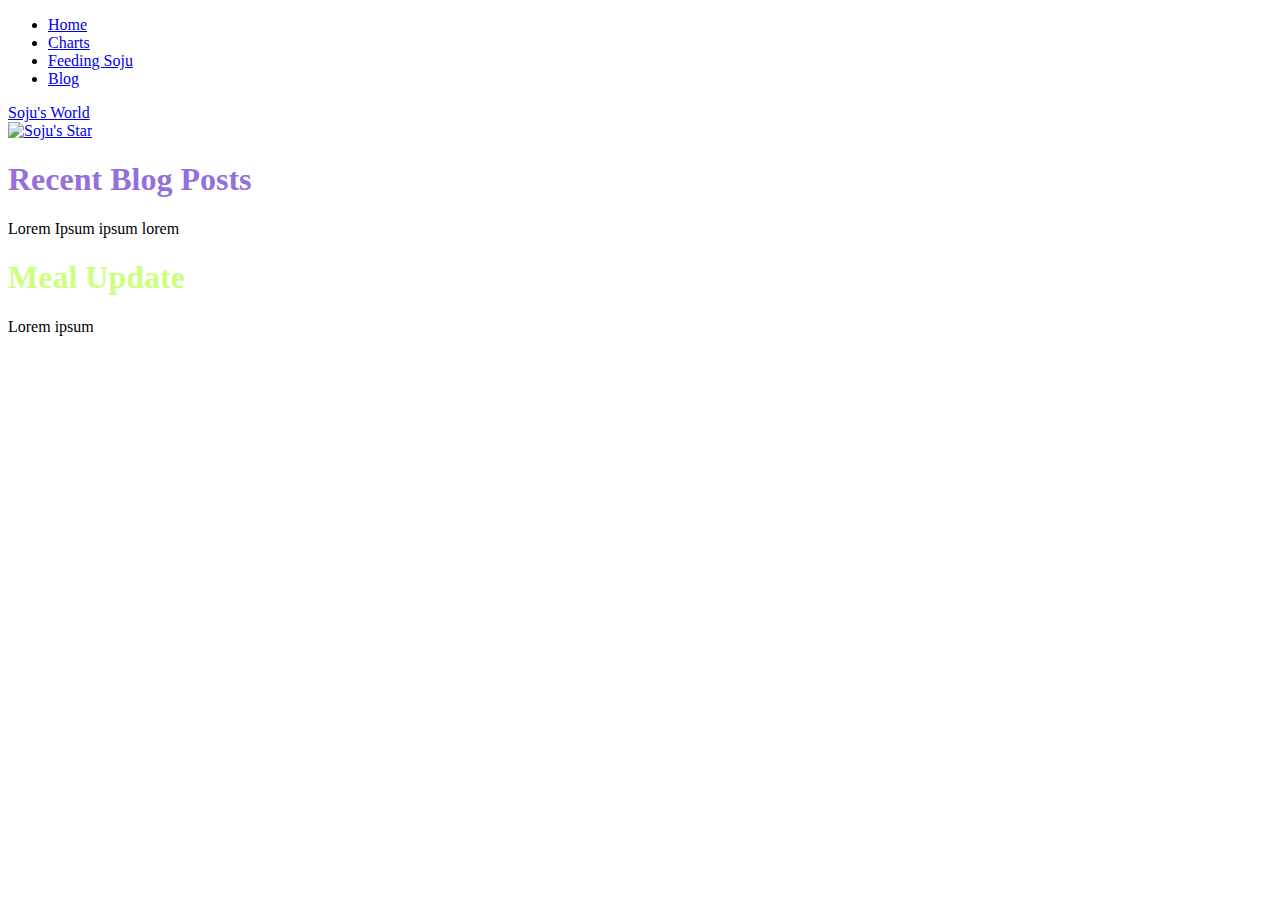
==== index.html @ e142f4d9 "moved index file" ====
<!DOCTYPE html>
<html>
<head>
  <title>Soju's World</title>
  <meta name="viewport" content="width=device-width,initial-scale=1" >
  <link href="style.css" rel="stylesheet">
  <link rel="stylesheet" href="https://fonts.googleapis.com/css?family=Merriweather|Open+Sans">
</head>
<body>

<div class="top-content">
  <ul>
    <li id="active"><a href="index.html">Home</a></li>
    <li><a href="charts.html">Charts</a></li>
    <li><a href="feeding.html">Feeding Soju</a></li>
    <li><a href="blog.html">Blog</a></li>
  </ul>

<div class="flex-header">
  <header><a href="index.html">Soju's World</a></header>
<div class="star">
  <a href="sojus-star.html" title="You found Soju's Star!"><img src="https://www.freeiconspng.com/uploads/description-mario-star-15.png" width="25" alt="Soju's Star"/></a>
</div>
</div>
</div>

<div class="blog-container">
<h1 style="color:#9370DB">Recent Blog Posts</h1>
  <div class="blog-background">
  <p>Lorem Ipsum ipsum lorem</p>
</div>
</div>

<div class="meal-update">
  <h1 style="color:#ccff80" text-align="center">Meal Update</h1>
      <p>Lorem ipsum</p>
</div>

<br>
<br>

  <script src="script.js"></script>
</body>
</html>
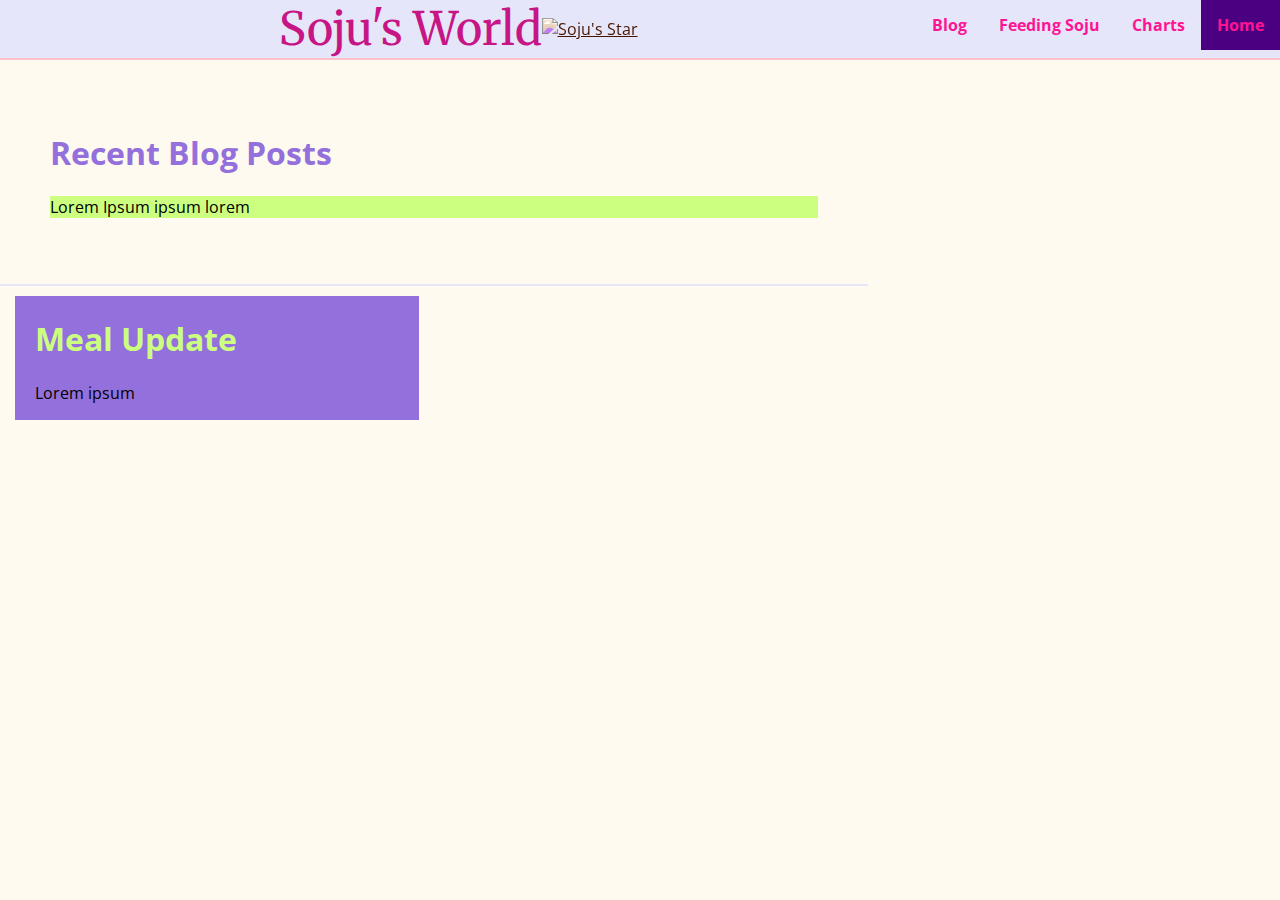
==== commit c0148d5c: "linked html to css" ====
--- a/index.html
+++ b/index.html
@@ -3,7 +3,7 @@
 <head>
   <title>Soju's World</title>
   <meta name="viewport" content="width=device-width,initial-scale=1" >
-  <link href="style.css" rel="stylesheet">
+  <link href="main-style.css" rel="stylesheet">
   <link rel="stylesheet" href="https://fonts.googleapis.com/css?family=Merriweather|Open+Sans">
 </head>
 <body>
--- a/main-style.css
+++ b/main-style.css
@@ -0,0 +1,113 @@
+body {
+  background: FloralWhite;
+  color: black;
+  padding: 0px;
+  margin: 0px;
+  font-family: "Open Sans", sans-serif;
+  height: 100%
+}
+
+ ul {
+  list-style-type: none;
+  margin: 0;
+  padding: 0;
+}
+
+li {
+  float: right;
+}
+
+li a {
+  display: block;
+  color: DeepPink;
+  text-align: center;
+  padding: 14px 16px;
+  text-decoration: none;
+  font-weight: bold;
+  font-family: "Open Sans", sans-serif;
+  font-size: 16px;
+}
+
+li a:hover {
+  background-color: #ccff80;
+  color: black;
+}
+
+header a{
+  font-family: Merriweather, serif;
+  font-size: 46px;
+  color: MediumVioletRed;
+  text-decoration: none;
+
+}
+.flex-header {
+  display: flex;
+  justify-content: center;
+  align-items: center;
+  flex-shrink: 0;
+}
+.top-content {
+  border-bottom-style: solid;
+  border-width: 2px;
+  border-color: pink;
+  background-color: lavender;
+  margin: 0;
+  padding: 0;
+  width: 100%;
+}
+.star {
+  filter: hue-rotate(170deg);
+}
+.blog-container {
+  float: left;
+  width: 60%;
+  border-bottom-style: solid;
+  border-width: 2px;
+  border-color: lavender;
+  padding: 50px;
+  height: 30%;
+}
+
+h1.blog-container {
+  font-family: "Open Sans", serif;
+  font-size: 15px;
+  font-weight: 100;
+  color: #9370DB;
+  padding: 10px;
+}
+
+#active {
+  background-color: indigo;
+}
+
+.blog-background {
+  background-color: #ccff80;
+}
+
+.meal-update {
+  background-color: MediumPurple;
+  float: left;
+  width: 30%;
+  height: 100%;
+  padding-left: 20px;
+  margin: 10px;
+  margin-left: 15px;
+}
+
+.meal-update.h1 {
+  text-align: center;
+}
+
+@media screen and (max-width: 800px) {
+  .blog-container {
+    width: 100%;
+  }
+  .meal-update {
+    width: 100%;
+    padding-left: 43px;
+    margin-left: 20px;
+  }
+  .pic-week {
+    width: 100%;
+  }
+}
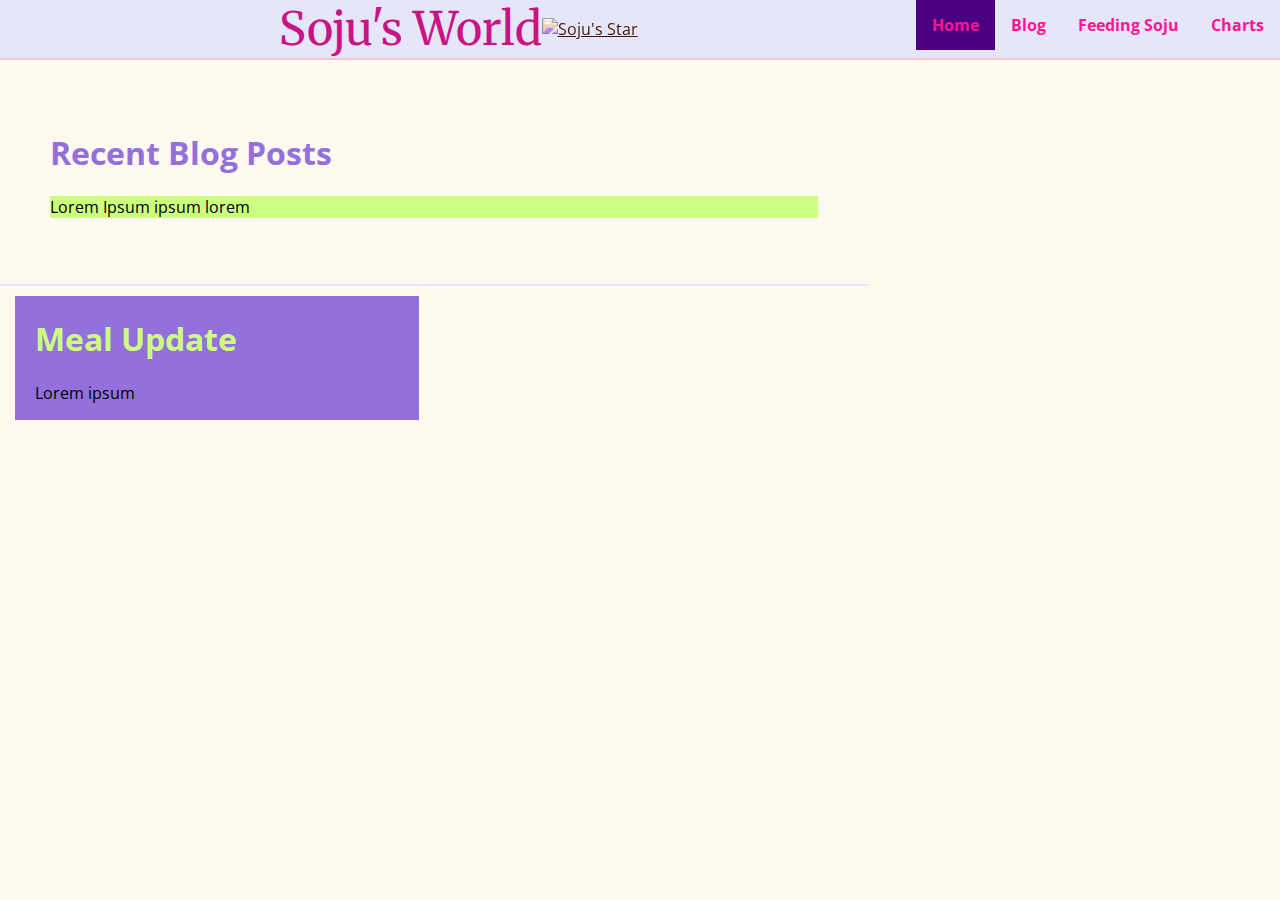
==== commit 8ac509e6: "Updated navigation button order" ====
--- a/index.html
+++ b/index.html
@@ -10,10 +10,10 @@
 
 <div class="top-content">
   <ul>
-    <li id="active"><a href="index.html">Home</a></li>
     <li><a href="charts.html">Charts</a></li>
     <li><a href="feeding.html">Feeding Soju</a></li>
     <li><a href="blog.html">Blog</a></li>
+    <li id="active"><a href="index.html">Home</a></li>
   </ul>
 
 <div class="flex-header">
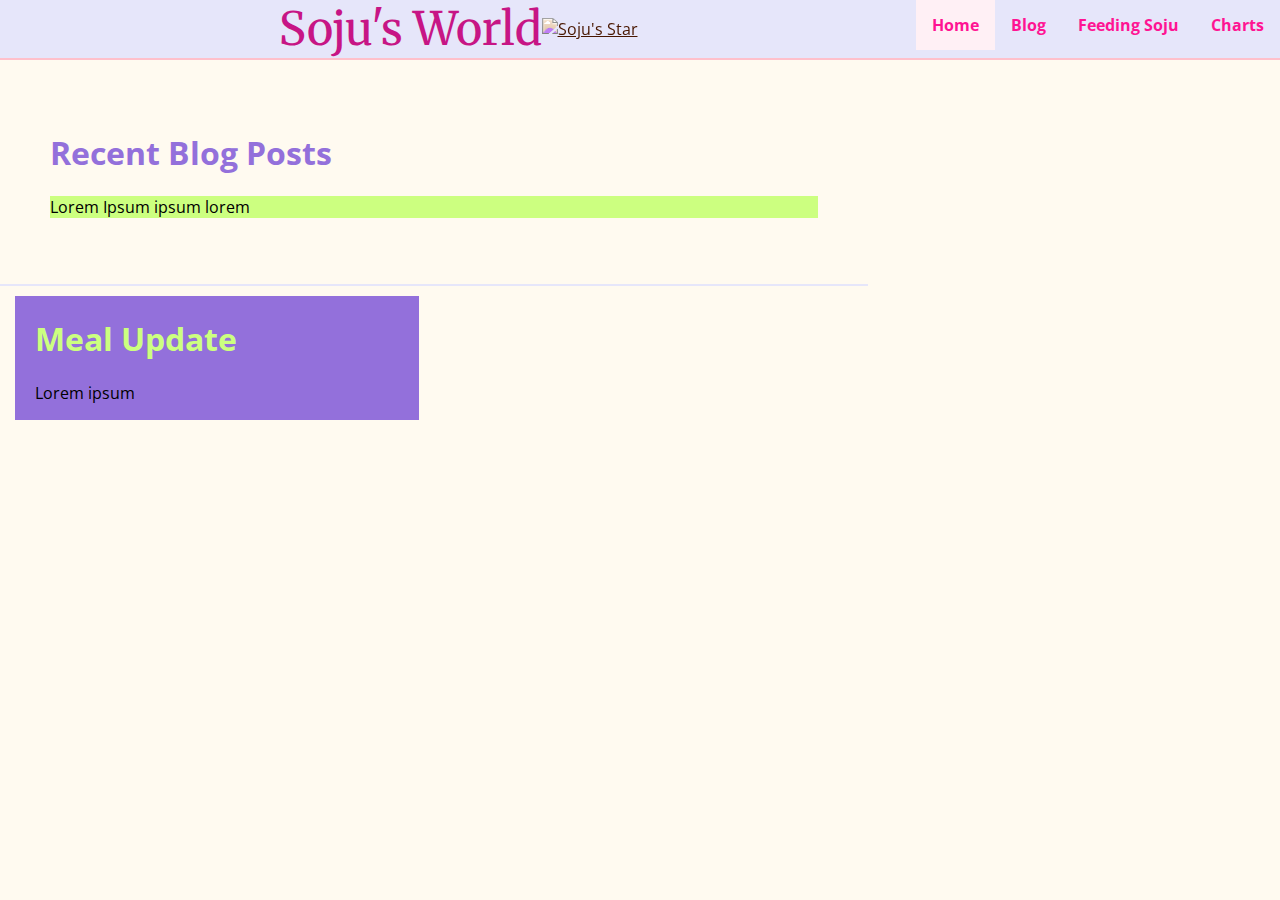
==== commit a05f6707: "Adding comments" ====
--- a/index.html
+++ b/index.html
@@ -8,6 +8,7 @@
 </head>
 <body>
 
+<!-- Navigation links -->
 <div class="top-content">
   <ul>
     <li><a href="charts.html">Charts</a></li>
@@ -16,6 +17,7 @@
     <li id="active"><a href="index.html">Home</a></li>
   </ul>
 
+<!-- Header box with page title -->
 <div class="flex-header">
   <header><a href="index.html">Soju's World</a></header>
 <div class="star">
@@ -24,6 +26,7 @@
 </div>
 </div>
 
+<!-- Space to put the most recent blog posts -->
 <div class="blog-container">
 <h1 style="color:#9370DB">Recent Blog Posts</h1>
   <div class="blog-background">
@@ -31,6 +34,7 @@
 </div>
 </div>
 
+<!-- Space to put the latest meal update -->
 <div class="meal-update">
   <h1 style="color:#ccff80" text-align="center">Meal Update</h1>
       <p>Lorem ipsum</p>
--- a/main-style.css
+++ b/main-style.css
@@ -1,6 +1,5 @@
 body {
   background: FloralWhite;
-  color: black;
   padding: 0px;
   margin: 0px;
   font-family: "Open Sans", sans-serif;
@@ -77,7 +76,8 @@
 }
 
 #active {
-  background-color: indigo;
+  background-color: LavenderBlush;
+  color: #ADFF2F;
 }
 
 .blog-background {
